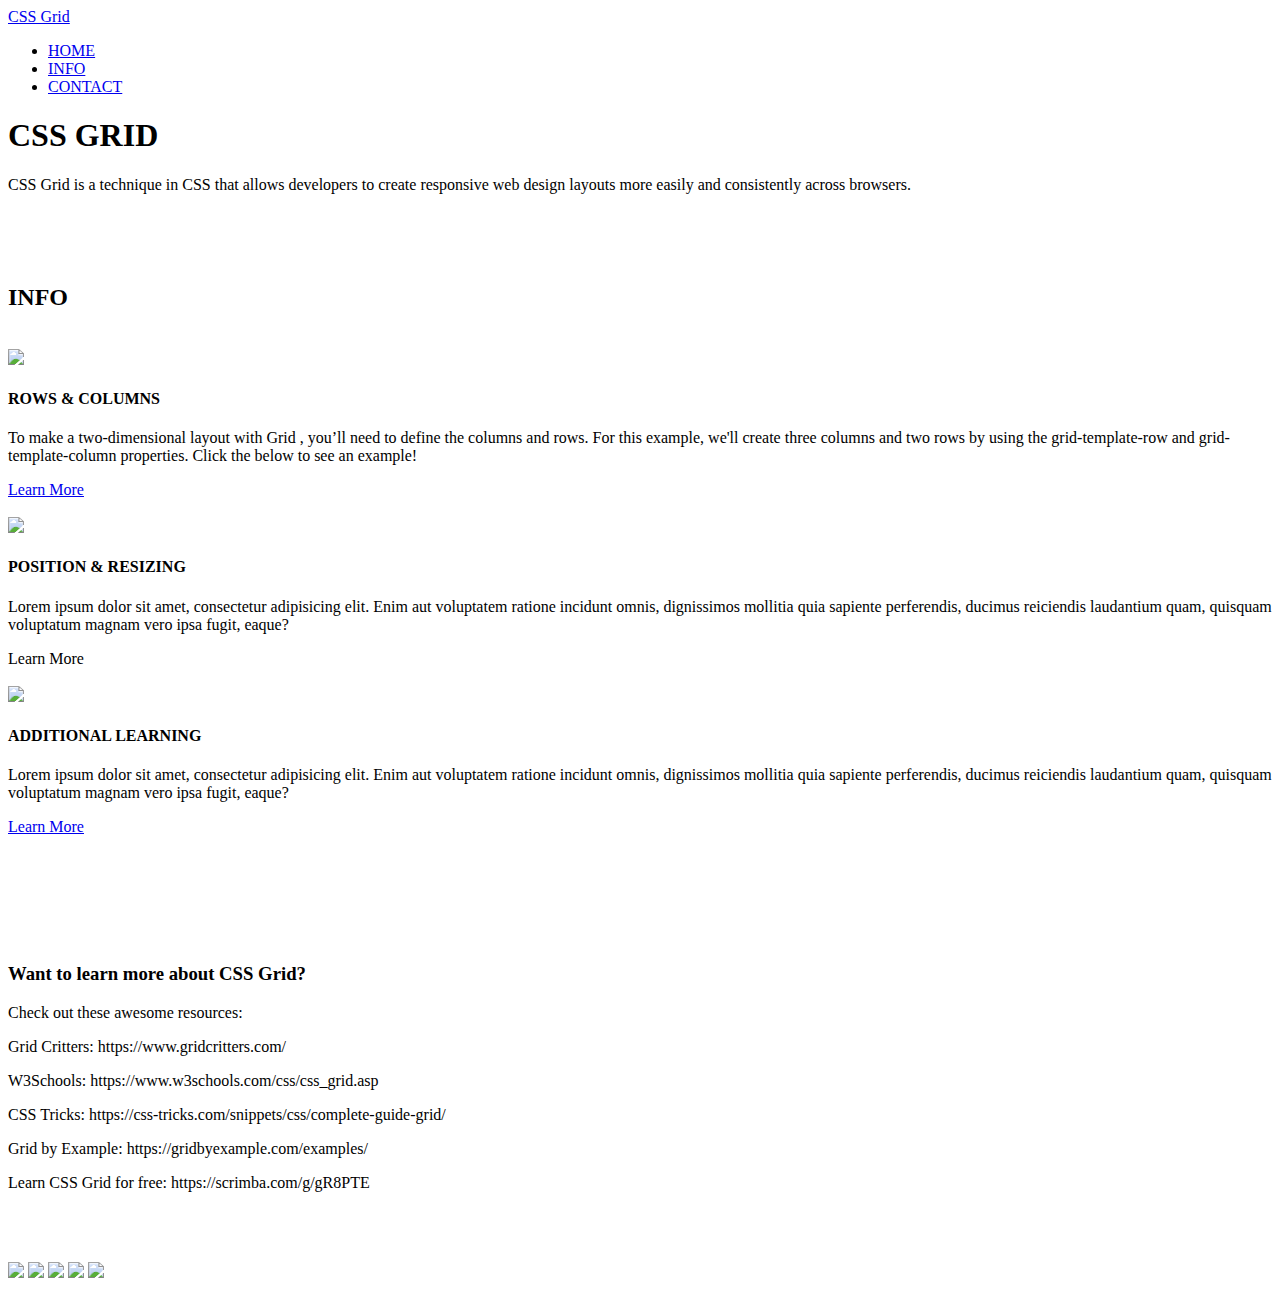
==== Old/index.html @ cfc309e3 "Update and rename file to index.html" ====
<!DOCTYPE html>
<html>

<head>
    <meta charset="utf-8">
    <meta name="viewport" content="width=device-width">

    <!-- This is the title element. The contents inside will appear on the tab name of the website! -->
    <title>CSS Grid | Welcome</title>

    <!-- Here, we are connecting our css to this current HTML file. -->
    <link rel="stylesheet" href="style.css">

    <!-- Here, we are connecting Materialize to this current HTML file to use external components from their webpage. -->
    <link rel="stylesheet" href="https://cdnjs.cloudflare.com/ajax/libs/materialize/1.0.0-beta/css/materialize.min.css">
    <script src="https://cdnjs.cloudflare.com/ajax/libs/materialize/1.0.0-beta/js/materialize.min.js"></script>
</head>

<body>
        <!-- This nav element will allow us to create a menu for this website! -->
        <nav id="navi">
            <div class="nav-wrapper">
                <!-- The a element stands for anchor, which will reference a hyperlink or destination. -->
                <a href="#" class="brand-logo" id="loogoo"> CSS Grid</a>
                <ul id="nav-mobile" class="right hide-on-med-and-down">
                    <li><a href="index.html#a001">HOME</a></li>
                    <li><a href="index.html#a002">INFO</a></li>
                    <!-- For this anchor element, whenever a user presses the "Contact" option on the menu, it will direct the user to the
                    "Contact" section of the current webpage. Try clicking Contact and see what happens! -->
                    <li><a href="index.html#a003">CONTACT</a></li>
                </ul>
            </div>
        </nav>
        <a name="a001"></a>
        <section id="showcase">
            <h1 id="showtitle"> CSS GRID </h1>
            <p> CSS Grid is a technique in CSS that allows developers to create
               responsive web design layouts more easily and consistently across browsers.
            </p>
            <br/>
        </section>
        <a name="a002"></a>
        <div id="grid">
            <div id="titlee">
                <br>
                <br>
                <h2>INFO</h2>
            </div>
            <div id="first">
               <br/>
                <img src="https://png.icons8.com/dusk/50/000000/web-design.png">
                <h4>ROWS & COLUMNS</h4>
                <p> To make a two-dimensional layout with Grid , you’ll need to define the columns and rows.
                   For this example, we'll create three columns and two rows by using the grid-template-row and grid-template-column properties.
                   Click the below to see an example! </p>
                <a href="rows-columns.html" class="waves-effect waves-light btn-small" id="butttn">Learn More</a>
            </div>
            <div id="second">
               <br/>
                <img src="https://png.icons8.com/dusk/50/000000/grid.png">
                <h4>POSITION & RESIZING</h4>
                <p> Lorem ipsum dolor sit amet, consectetur adipisicing elit. Enim aut voluptatem ratione
                    incidunt omnis, dignissimos mollitia quia sapiente perferendis, ducimus reiciendis
                    laudantium quam, quisquam voluptatum magnam vero ipsa fugit, eaque? </p>
                <a class="waves-effect waves-light btn-small" id="butttn">Learn More</a>
            </div>
            <div id="third">
               <br/>
                <img src="https://png.icons8.com/dusk/50/000000/wacom-tablet.png">
                <h4>ADDITIONAL LEARNING</h4>
                <p> Lorem ipsum dolor sit amet, consectetur adipisicing elit. Enim aut voluptatem ratione
                    incidunt omnis, dignissimos mollitia quia sapiente perferendis, ducimus reiciendis
                    laudantium quam, quisquam voluptatum magnam vero ipsa fugit, eaque? </p>
                <a href="rows-columns.html" class="waves-effect waves-light btn-small" id="butttn">Learn More</a>
            </div>
            <br/>
            <br/>
            <br/>
            <br/>
            <br/>
            <div id="contact">
                <a name="a003"></a>
                <br>
                <h3>Want to learn more about CSS Grid?</h3>
                <p>Check out these awesome resources:</p>
                <p>Grid Critters: https://www.gridcritters.com/</p>
                <p>W3Schools: https://www.w3schools.com/css/css_grid.asp</p>
                <p>CSS Tricks: https://css-tricks.com/snippets/css/complete-guide-grid/</p>
                <p>Grid by Example: https://gridbyexample.com/examples/</p>
                <p>Learn CSS Grid for free: https://scrimba.com/g/gR8PTE</p>
                <br>
                <br>
                <br>
                <div id="middle">
                    <img src="https://png.icons8.com/cotton/50/000000/facebook.png">
                    <img src="https://png.icons8.com/cotton/50/000000/twitter.png">
                    <img src="https://png.icons8.com/cotton/50/000000/instagram-new.png">
                    <img src="https://png.icons8.com/cotton/50/000000/youtube.png">
                    <img src="https://png.icons8.com/cotton/50/000000/skype.png">
                </div>
                <br>
            </div>
        </div>
</body>

</html>
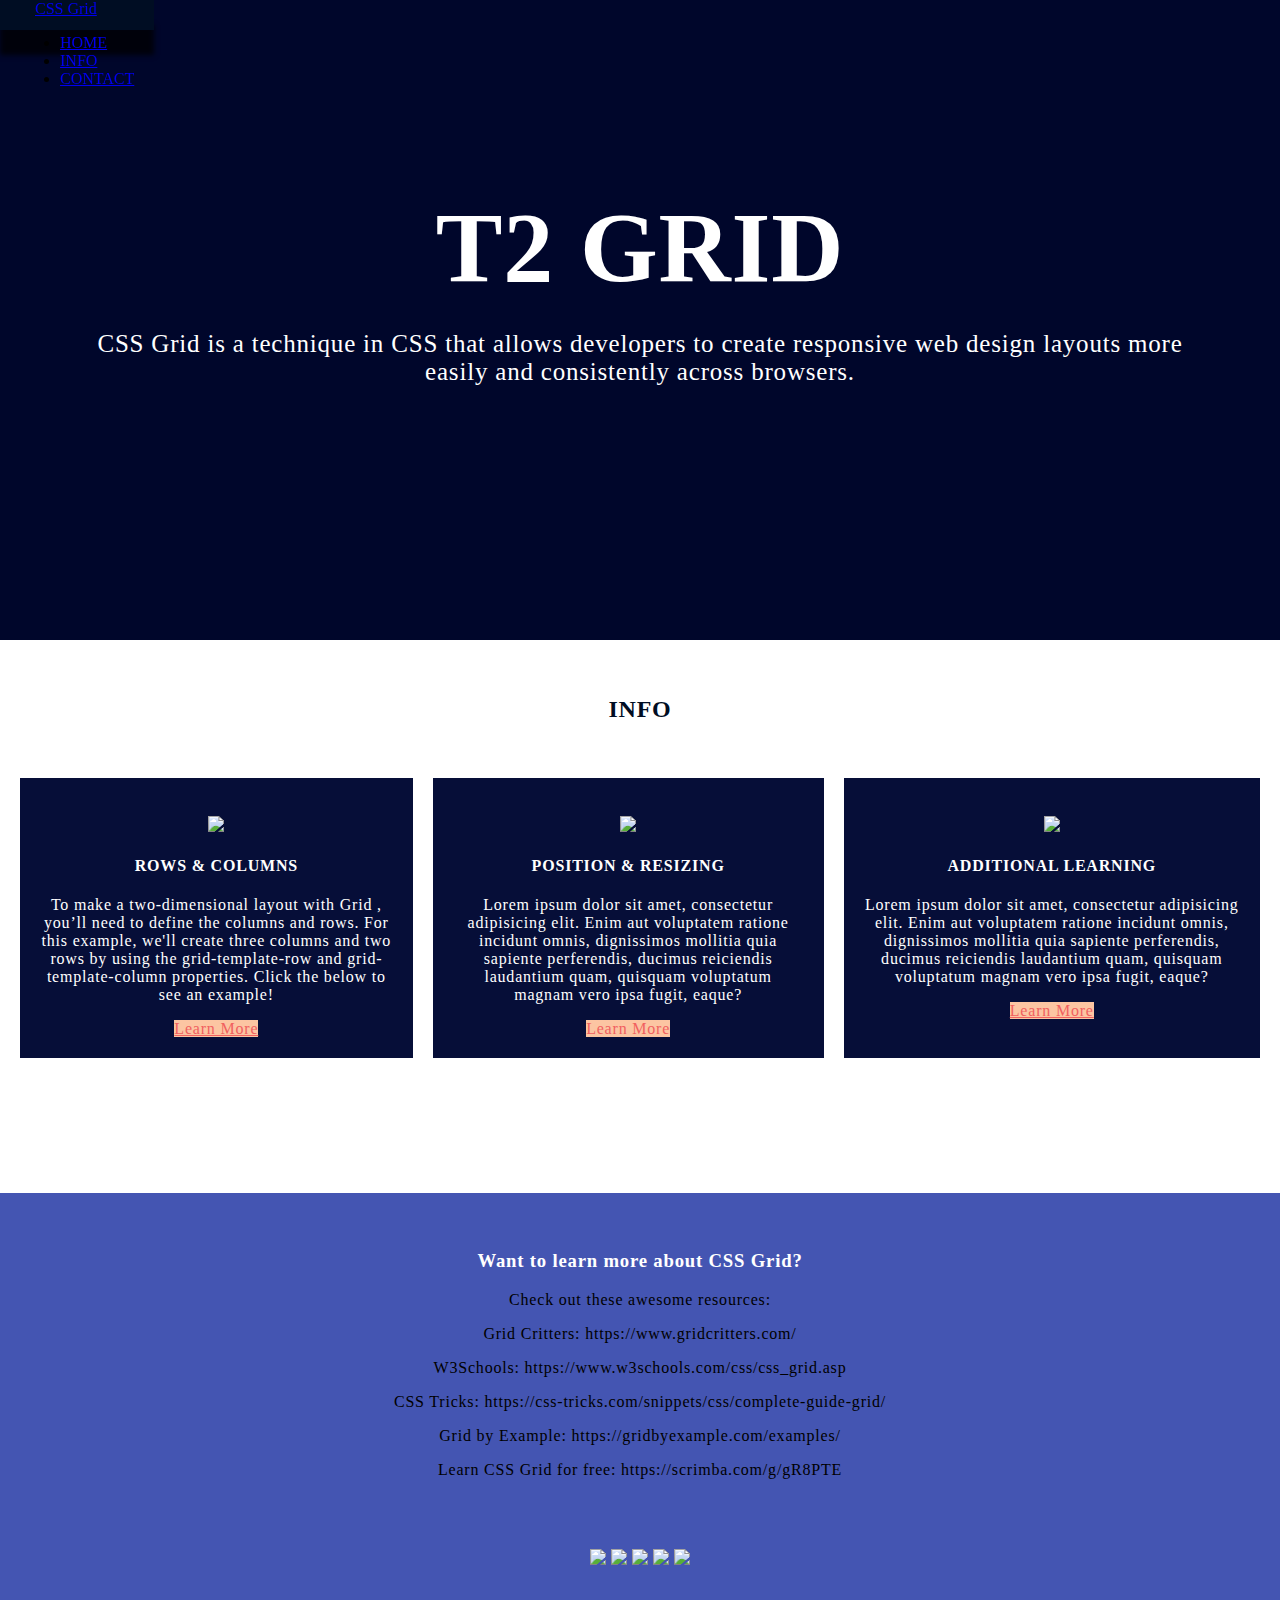
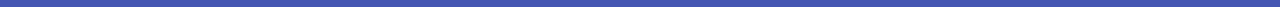
==== commit e9359f22: "Change" ====
--- a/Old/index.html
+++ b/Old/index.html
@@ -6,7 +6,7 @@
     <meta name="viewport" content="width=device-width">
 
     <!-- This is the title element. The contents inside will appear on the tab name of the website! -->
-    <title>CSS Grid | Welcome</title>
+    <title>T2 Grid | Welcome</title>
 
     <!-- Here, we are connecting our css to this current HTML file. -->
     <link rel="stylesheet" href="style.css">
@@ -33,7 +33,7 @@
         </nav>
         <a name="a001"></a>
         <section id="showcase">
-            <h1 id="showtitle"> CSS GRID </h1>
+            <h1 id="showtitle"> T2 GRID </h1>
             <p> CSS Grid is a technique in CSS that allows developers to create
                responsive web design layouts more easily and consistently across browsers.
             </p>
@@ -102,5 +102,4 @@
             </div>
         </div>
 </body>
-
 </html>
--- a/Old/style.css
+++ b/Old/style.css
@@ -0,0 +1,199 @@
+body {
+  font-family: Gotham Rounded;
+  background-color:#00062b;
+  margin:0;
+}
+
+p {
+   font-color:white;
+}
+
+/* Nav (Menu) */
+nav {
+  position:fixed;
+  height:30px;
+  box-shadow: 0px 25px 5px 0px rgba(0,0,0,0.75);
+}
+
+code {
+   font-family:Courier;
+   background-color: #eee;
+}
+
+.rows-col-bio {
+   padding:40px 40px 40px 40px;
+   background-color:##a6afbc;
+   color:#0f1f35;
+}
+
+.nav-wrapper {
+  padding: 0px 20px 30px 20px;
+}
+
+#navi {
+    background-color:#000d23;
+}
+
+#loogoo {
+  font-family:Gotham Rounded;
+  padding-left:15px;
+}
+
+
+/* Showcase */
+#showcase{
+  padding:90px 70px 20px 70px;
+  min-height:530px;
+  background:url('https://answers.ea.com/ea/attachments/ea/star-wars-galaxy-of-heroes-bug-report-en/11249/1/Screenshot_20180330-203412.png');
+  text-align:center;
+  letter-spacing: .05em;
+  color:#ffffff;
+}
+
+#showcase h1{
+  margin-top:100px;
+  font-size:100px;
+  margin-bottom:10px;
+}
+
+#showcase p{
+  font-size:25px;
+}
+
+#showtitle {
+  font-family:Gotham Rounded;
+}
+
+
+/* Grid */
+#grid {
+  display:grid;
+  grid-gap:10px;
+  grid-template-columns: 1fr, 1fr. auto, 1fr, 1fr;
+  grid-template-rows:repeat(1, 1fr);
+  background-color:#ffffff;
+  letter-spacing: .05em;
+}
+
+#titlee {
+  grid-column:span 4;
+  text-align:center;
+  color:#000d23;
+  font-family:Gotham Rounded;
+}
+
+#first {
+  grid-column-start:2;
+  background-color:#060e38;
+  text-align: center;
+  color:#ffffff;
+  padding: 20px 20px 20px 20px;
+  margin:25px 0px 25px 10px;
+  shadow:10px white;
+}
+
+#second {
+  grid-column-start:3;
+  text-align: center;
+  background-color:#060e38;
+  color:#ffffff;
+  padding: 20px 20px 20px 20px;
+  margin:25px 10px 25px 10px;
+}
+
+#third {
+  grid-column-start:4;
+  text-align: center;
+  background-color:#060e38;
+  color:#ffffff;
+  padding: 20px 20px 20px 20px;
+  margin:25px 20px 25px 0px;
+}
+
+#grid-1 {
+  display:grid;
+  grid-gap:10px;
+  grid-template-columns: 100px 100px 100px;
+  grid-template-rows: 100px 100px 100px;
+  color:white;
+}
+
+#item-1 {
+   background-color:#001533;
+}
+
+#item-2 {
+   background-color:#002760;
+}
+
+#item-3 {
+   background-color:#00388c;
+}
+
+#item-4 {
+   background-color:#0048b5;
+}
+
+#item-5 {
+   background-color:#005ce8;
+}
+
+#item-6 {
+   background-color:#609fff;
+}
+
+#item-7 {
+   background-color:#8ebbff;
+}
+
+#item-8 {
+   background-color:#b7d4ff;
+}
+
+#item-9 {
+   background-color:#e2eeff;
+}
+
+
+.centerr {
+    margin: auto;
+    width: 25%;
+    padding: 10px;
+}
+
+#rows-col {
+   background-color:white;
+}
+
+#rows-col h2 {
+   padding-left: 30px;
+}
+
+
+#contact {
+  grid-column:span 4;
+  text-align: center;
+  background-color:#4455B2;
+  padding: 20px 20px 20px 20px;
+}
+
+#contact h3 {
+   font-family:Gotham Rounded;
+   color:white;
+}
+
+/* Button */
+#butttn {
+  background-color:#FCC5A2;
+  color:#F1605F;
+}
+
+/* Particles */
+#particles-js {
+  height:100%;
+  background-color:transparent;
+}
+
+#middle {
+    text-align:center;
+}
